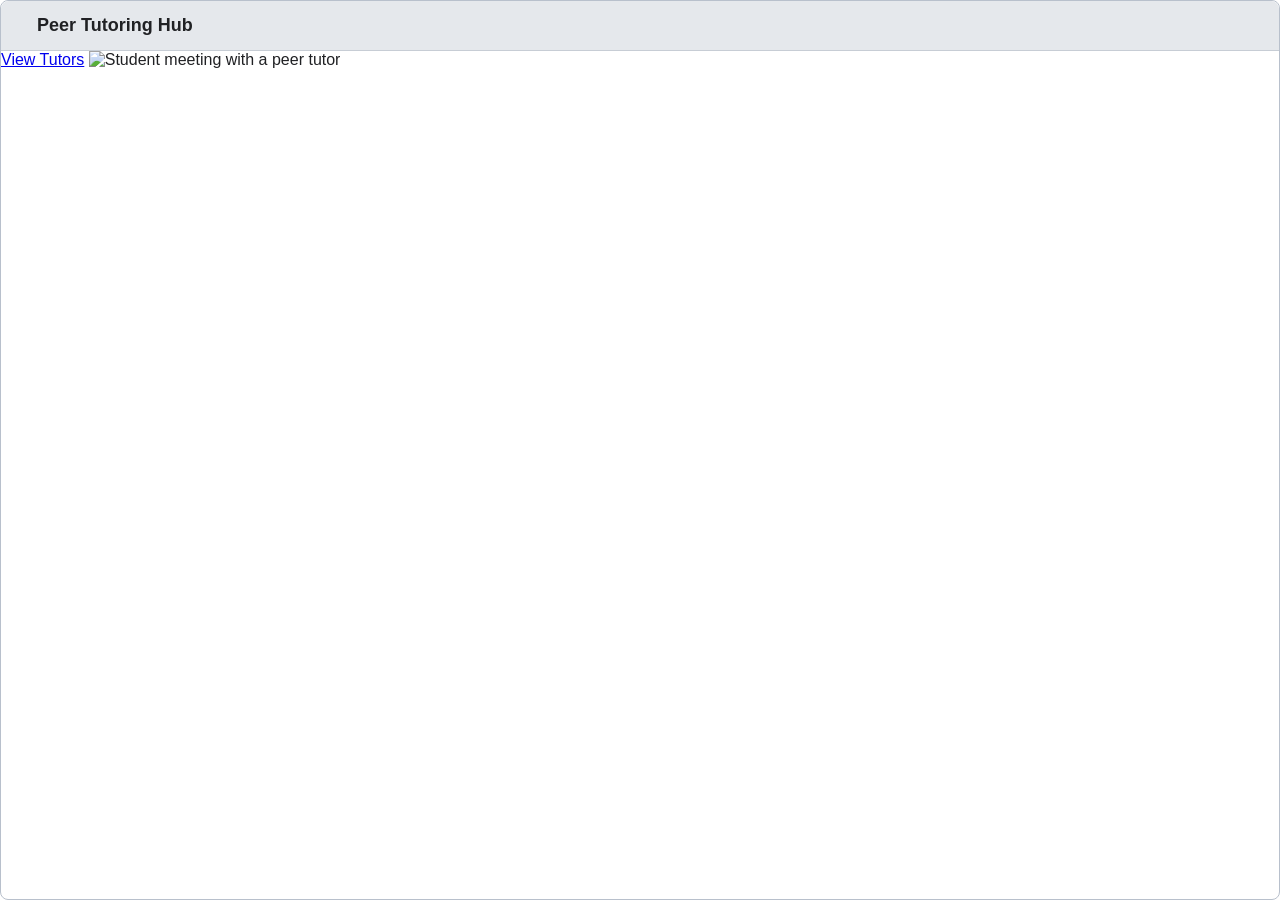
==== lab1/index.html @ bdd3757f "Add files via upload" ====
<!doctype html>
<html lang="en">

<head>
    <meta charset="utf-8">
    <meta name="viewport" content="width=device-width, initial-scale=1">
    <title>Peer Tutoring Hub</title>
    <link rel="stylesheet" href="css/styles.css">
</head>

<body>
    <h1>Peer Tutoring Hub</h1>
    <a href="lab1/tutors.html">View Tutors</a>

    <img src="lab1/images/tutoring.png" alt="Student meeting with a peer tutor">
    
</body>

</html>
---- lab1/css/styles.css ----
/* Peer Tutoring Hub
   Shared stylesheet for tutoring.html, request-form.html, and tutors.html
*/

* {
    box-sizing: border-box;
}

body {
    margin: 0;
    font-family: Arial, Helvetica, sans-serif;
    color: #202124;
    background-color: #ffffff;
    border: 1px solid #b8c0cc;
    border-radius: 8px;
    min-height: 100vh;
}

.welcome-page {
    min-height: 100vh;
    display: flex;
    align-items: center;
    justify-content: center;
    background: linear-gradient(135deg, #f8fbff 0%, #eaf3ff 100%);
    border: none;
    border-radius: 0;
}

.welcome-card {
    background: #fff;
    border-radius: 20px;
    box-shadow: 0 20px 40px rgba(15, 23, 42, 0.08);
    padding: 3rem;
}

.badge {
    display: inline-block;
    padding: 0.5rem 1rem;
    border-radius: 999px;
    background-color: #ffe4e6;
    color: #b42318;
    font-weight: 700;
    letter-spacing: 0.08rem;
    margin-bottom: 1rem;
}

.welcome-card h1 {
    font-size: clamp(2.5rem, 5vw, 4rem);
    font-weight: 800;
    color: #1f2937;
    margin-bottom: 1rem;
}

.text-accent {
    color: #dc3545;
}

.btn-danger {
    background-color: #dc3545;
    border-color: #dc3545;
}

.btn-danger:hover {
    background-color: #bb2d3b;
    border-color: #b02a37;
}

.btn-outline-secondary {
    border-width: 2px;
}

/* Page heading / top bar */
h1 {
    margin: 0;
    padding: 14px 36px;
    font-size: 18px;
    font-weight: 700;
    background-color: #e5e8ec;
    border-bottom: 1px solid #c7cdd5;
    border-radius: 8px 8px 0 0;
}

/* Request form */
form {
    max-width: 820px;
    margin: 0 auto;
    padding: 34px 28px 24px;
    display: grid;
    grid-template-columns: 1fr 1fr;
    column-gap: 64px;
    row-gap: 10px;
}

form br {
    display: none;
}

form label {
    font-size: 16px;
    font-weight: 700;
    margin-top: 10px;
}

label[for="course"] {
    grid-column: 1;
    grid-row: 1;
}

#course {
    grid-column: 1;
    grid-row: 2;
}

label[for="date"] {
    grid-column: 2;
    grid-row: 1;
}

#date {
    grid-column: 2;
    grid-row: 2;
}

select,
input,
textarea {
    width: 100%;
    min-height: 46px;
    padding: 10px 14px;
    font: inherit;
    color: #374151;
    background-color: #ffffff;
    border: 1px solid #aeb8c5;
    border-radius: 8px;
}

select:focus,
input:focus,
textarea:focus {
    outline: 2px solid #7aa7d9;
    outline-offset: 2px;
}

button {
    grid-column: 1;
    grid-row: 3;
    width: 224px;
    margin-top: 26px;
    padding: 12px 20px;
    font-size: 16px;
    font-weight: 700;
    color: #ffffff;
    background-color: #d60000;
    border: 0;
    border-radius: 8px;
    cursor: pointer;
}

button:hover {
    background-color: #b90000;
}

button:focus-visible {
    outline: 3px solid #111827;
    outline-offset: 3px;
}

/* Tutor table */
table {
    width: calc(100% - 80px);
    max-width: 820px;
    margin: 40px auto;
    border-collapse: collapse;
    background-color: #ffffff;
}

caption {
    margin-bottom: 18px;
    text-align: left;
    font-size: 26px;
    font-weight: 700;
}

th,
td {
    padding: 14px 16px;
    text-align: left;
    border-bottom: 1px solid #d6dbe2;
}

th {
    background-color: #eef1f4;
    font-weight: 700;
}

/* Responsive layout */
@media (max-width: 700px) {
    h1 {
        padding: 14px 20px;
    }

    form {
        grid-template-columns: 1fr;
        padding: 28px 20px;
        column-gap: 0;
    }

    label[for="course"],
    #course,
    label[for="date"],
    #date,
    button {
        grid-column: 1;
    }

    label[for="course"] {
        grid-row: 1;
    }

    #course {
        grid-row: 2;
    }

    label[for="date"] {
        grid-row: 3;
        margin-top: 18px;
    }

    #date {
        grid-row: 4;
    }

    button {
        grid-row: 5;
        width: 100%;
    }

    table {
        width: calc(100% - 40px);
    }

    .request-form {
        max-width: 42rem;
        padding: 2rem;
        background-color: fffff;
    }

}
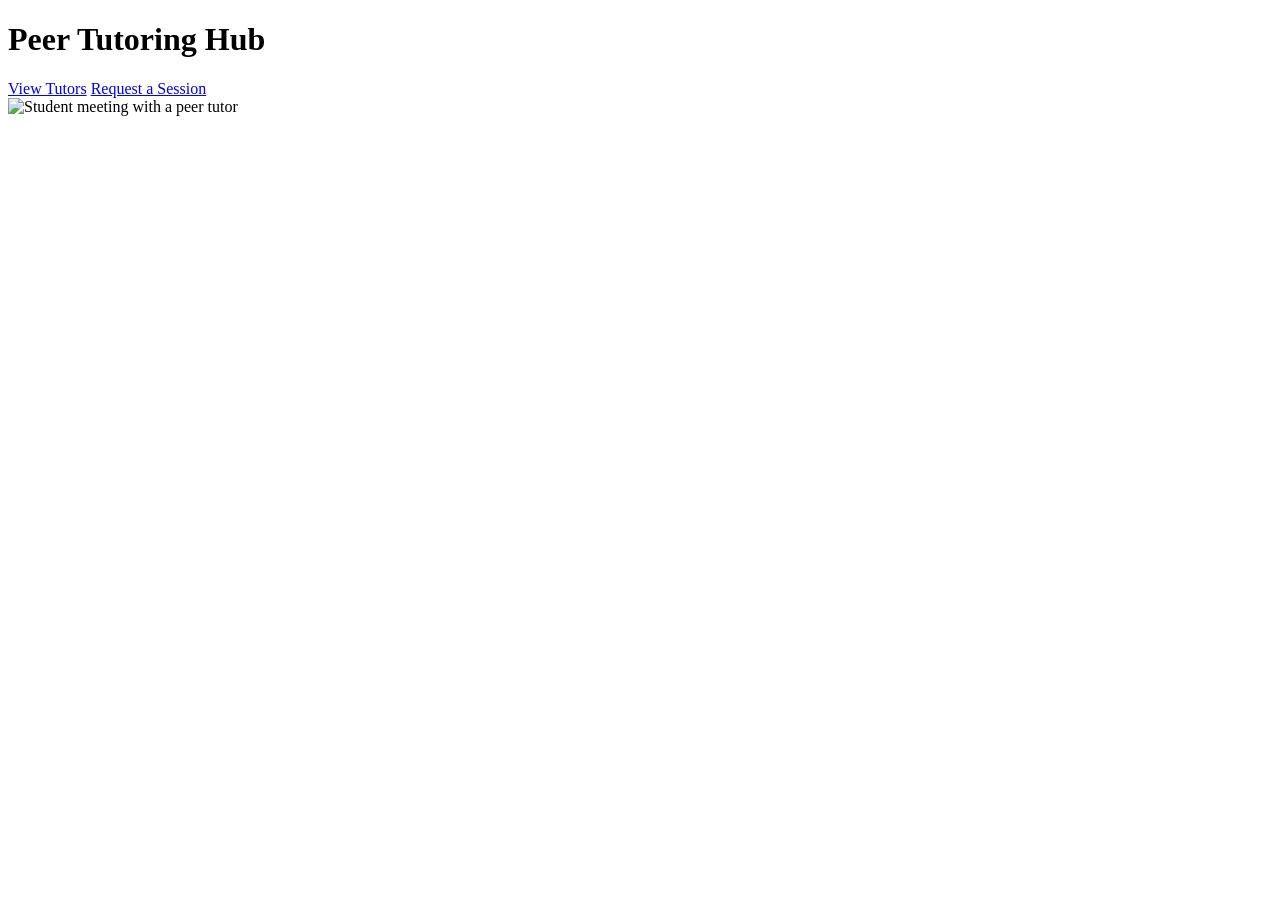
==== commit bd8c2aa4: "lab1" ====
--- a/lab1/index.html
+++ b/lab1/index.html
@@ -5,12 +5,15 @@
     <meta charset="utf-8">
     <meta name="viewport" content="width=device-width, initial-scale=1">
     <title>Peer Tutoring Hub</title>
-    <link rel="stylesheet" href="css/styles.css">
+    <link rel="stylesheet" href="lab1/css/styles.css">
 </head>
 
 <body>
     <h1>Peer Tutoring Hub</h1>
-    <a href="lab1/tutors.html">View Tutors</a>
+    <div class="home-links">
+        <a href="lab1/tutors.html">View Tutors</a>
+        <a href="lab1/request-form.html">Request a Session</a>
+    </div>
 
     <img src="lab1/images/tutoring.png" alt="Student meeting with a peer tutor">
     
